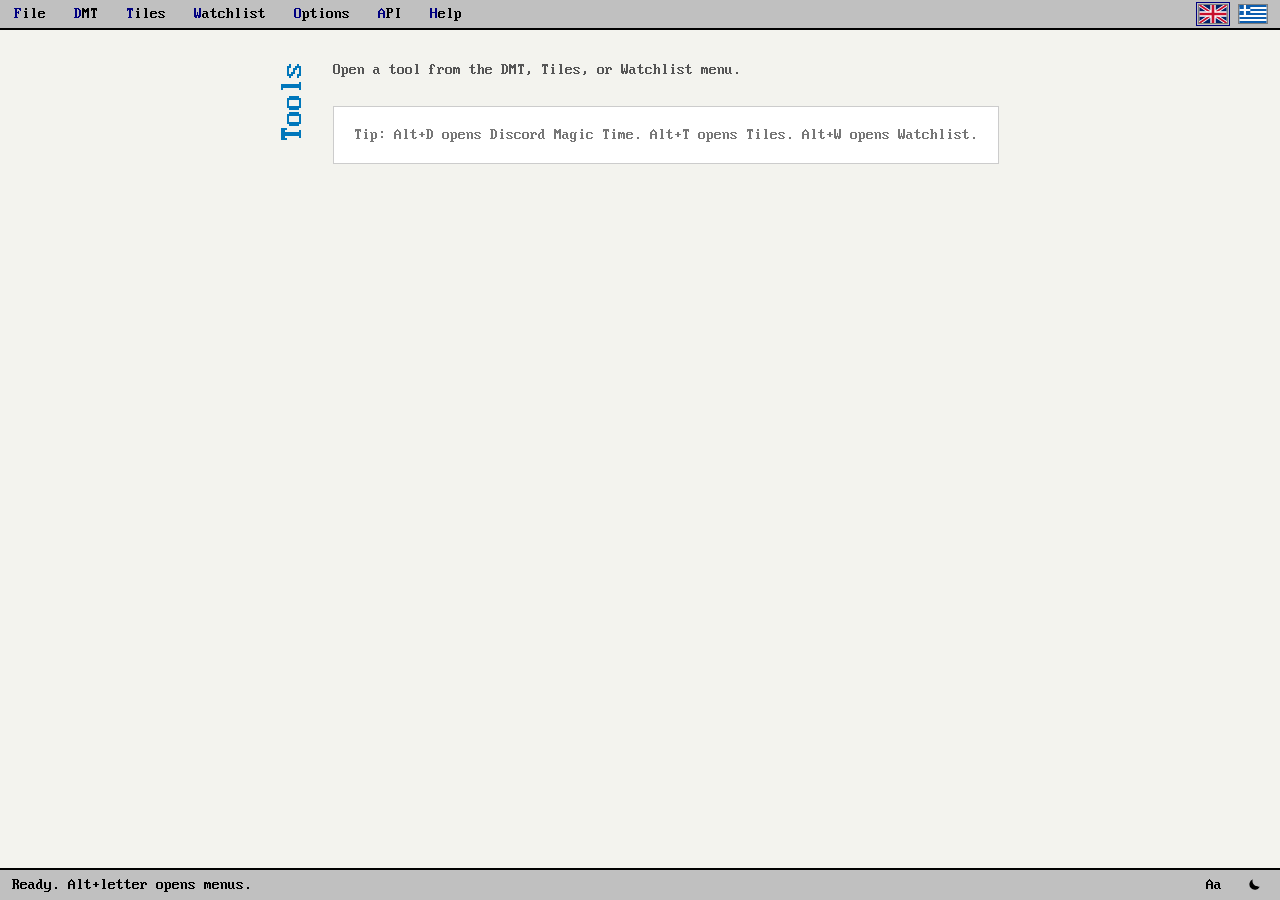
==== tools/index.html @ d96988ee "Open API docs as a normal tools workspace page, not a popup." ====
<!DOCTYPE html>
<html lang="en">

<head>
  <meta charset="UTF-8">
  <meta name="viewport" content="width=device-width, initial-scale=1.0">
  <title>Tools</title>
  <script>
    (function () {
      var storedTheme = localStorage.getItem('tools-theme') || localStorage.getItem('dmt-theme');
      var theme = storedTheme === 'light' || storedTheme === 'dark'
        ? storedTheme
        : (window.matchMedia('(prefers-color-scheme: light)').matches ? 'light' : 'dark');
      document.documentElement.setAttribute('data-theme', theme);

      var storedFont = localStorage.getItem('tools-font');
      if (storedFont === 'fairfax') {
        storedFont = 'vga';
        localStorage.setItem('tools-font', 'vga');
      }
      var font = storedFont === 'tiny5' || storedFont === 'vga' ? storedFont : 'vga';
      document.documentElement.setAttribute('data-font', font);

      var storedDesktop = localStorage.getItem('tools-desktop');
      var desktop = storedDesktop === 'on' ? 'shadow' : 'plain';
      document.documentElement.setAttribute('data-desktop', desktop);
    })();
  </script>
  <link rel="stylesheet" href="/tools/styles.css?v=56">
  <meta http-equiv="Cache-Control" content="no-cache">
  <script type="module" src="/tools/app.js?v=67"></script>
</head>

<body>
  <div class="tp-desktop" id="tp-desktop" aria-hidden="true"></div>
  <div class="tp-shell">
    <header class="tp-menubar" id="tp-menubar" role="menubar" aria-label="Main menu">
      <nav class="tp-menus" id="tp-menus"></nav>
      <div class="tp-menubar-right">
        <button type="button" class="tp-lang-btn" id="lang-en" title="English" aria-label="English">
          <svg class="tp-flag" viewBox="0 0 60 40" aria-hidden="true">
            <rect width="60" height="40" fill="#012169"/>
            <path d="M0,0 L60,40 M60,0 L0,40" stroke="#fff" stroke-width="8"/>
            <path d="M0,0 L60,40 M60,0 L0,40" stroke="#C8102E" stroke-width="4"/>
            <path d="M30,0 V40 M0,20 H60" stroke="#fff" stroke-width="12"/>
            <path d="M30,0 V40 M0,20 H60" stroke="#C8102E" stroke-width="6"/>
          </svg>
        </button>
        <button type="button" class="tp-lang-btn" id="lang-el" title="Ελληνικά" aria-label="Ελληνικά">
          <svg class="tp-flag" viewBox="0 0 60 40" aria-hidden="true">
            <rect width="60" height="40" fill="#0D5EAF"/>
            <rect y="4.44" width="60" height="4.44" fill="#fff"/>
            <rect y="13.33" width="60" height="4.44" fill="#fff"/>
            <rect y="22.22" width="60" height="4.44" fill="#fff"/>
            <rect y="31.11" width="60" height="4.44" fill="#fff"/>
            <rect width="24" height="22.22" fill="#0D5EAF"/>
            <rect x="9.6" width="4.8" height="22.22" fill="#fff"/>
            <rect y="8.89" width="24" height="4.44" fill="#fff"/>
          </svg>
        </button>
      </div>
    </header>

    <main class="tp-workspace" id="tool-root"></main>

    <footer class="tp-status" aria-live="polite">
      <span class="tp-status-text" id="tp-status"></span>
      <button type="button" class="tp-theme-btn tp-font-btn" id="font-footer-btn" aria-label="Toggle font" title="Toggle font">
        <span class="tp-font-label" aria-hidden="true">Aa</span>
      </button>
      <button type="button" class="tp-theme-btn" id="theme-footer-btn" aria-label="Toggle theme" title="Toggle theme">
        <svg class="tp-theme-icon tp-theme-icon-sun" viewBox="0 0 16 16" aria-hidden="true">
          <circle cx="8" cy="8" r="3" fill="currentColor"/>
          <g stroke="currentColor" stroke-width="1.5" stroke-linecap="square">
            <path d="M8 1v2M8 13v2M1 8h2M13 8h2M3.2 3.2l1.4 1.4M11.4 11.4l1.4 1.4M12.8 3.2l-1.4 1.4M4.6 11.4l-1.4 1.4"/>
          </g>
        </svg>
        <svg class="tp-theme-icon tp-theme-icon-moon" viewBox="0 0 16 16" aria-hidden="true">
          <path fill="currentColor" d="M11.5 9.2A5.2 5.2 0 0 1 6.8 2.2 5.5 5.5 0 1 0 13.8 9.8a5.2 5.2 0 0 1-2.3-.6z"/>
        </svg>
      </button>
    </footer>
  </div>
</body>

</html>
---- tools/styles.css ----
@font-face {
  font-family: 'PxPlus IBM VGA 8x16';
  src: url('/font/PxPlus_IBM_VGA_8x16.woff2') format('woff2');
  font-weight: normal;
  font-style: normal;
  font-display: swap;
  -webkit-font-smoothing: none;
  font-smooth: never;
}

@font-face {
  font-family: 'Tiny5';
  src: url('/font/Tiny5.woff2') format('woff2');
  font-weight: normal;
  font-style: normal;
  font-display: swap;
  -webkit-font-smoothing: none;
  font-smooth: never;
}

*,
*::before,
*::after {
  box-sizing: border-box;
}

:root,
[data-font='vga'] {
  --tp-font: 'PxPlus IBM VGA 8x16';
  --tp-font-size: 16px;
  --tp-line-height: 16px;
  --tp-desktop-size: 32px;
}

[data-font='tiny5'] {
  --tp-font: 'Tiny5';
  --tp-font-size: 18px;
  --tp-line-height: 18px;
  --tp-desktop-size: 30px;
}

:root,
[data-theme='dark'] {
  color-scheme: dark;
  --dmt-bg: #000;
  --dmt-text: #fff;
  --dmt-text-muted: #aaa;
  --dmt-text-subtle: #888;
  --dmt-text-faint: #666;
  --dmt-accent: #00aaff;
  --dmt-accent-hover: #ffaa00;
  --dmt-panel-bg: #0a0a0a;
  --dmt-panel-border: #333;
  --dmt-input-bg: #111;
  --dmt-input-border: #444;
  --dmt-input-border-hover: #00aaff;
  --dmt-preview-bg: #111;
  --dmt-preview-border: #333;
  --dmt-preview-text: #ffaa00;
  --dmt-btn-text: #000;
  --dmt-btn-secondary-bg: #222;
  --dmt-btn-secondary-border: #444;
  --dmt-btn-secondary-text: #fff;
  --dmt-btn-secondary-hover-bg: #333;
  --dmt-switch-track: #333;
  --dmt-switch-thumb: #fff;
  --dmt-switch-border: #555;
  --tp-bar-bg: #c0c0c0;
  --tp-bar-text: #000000;
  --tp-bar-hot: #000080;
  --tp-drop-bg: #c0c0c0;
  --tp-drop-text: #000000;
  --tp-drop-hot: #000080;
  --tp-drop-border: #000000;
  --tp-drop-shadow: #000000;
  --tp-active-bg: #000080;
  --tp-active-text: #ffffff;
  --tp-status-bg: #c0c0c0;
  --tp-status-text: #000000;
  --tp-desktop-bg: #000000;
  --tp-desktop-fg: #aaaaaa;
}

[data-theme='light'] {
  color-scheme: light;
  --dmt-bg: #f3f3ee;
  --dmt-text: #1a1a1a;
  --dmt-text-muted: #555;
  --dmt-text-subtle: #666;
  --dmt-text-faint: #777;
  --dmt-accent: #0077bb;
  --dmt-accent-hover: #cc7700;
  --dmt-panel-bg: #fff;
  --dmt-panel-border: #ccc;
  --dmt-input-bg: #fff;
  --dmt-input-border: #bbb;
  --dmt-input-border-hover: #0077bb;
  --dmt-preview-bg: #fafaf6;
  --dmt-preview-border: #ccc;
  --dmt-preview-text: #b36b00;
  --dmt-btn-text: #fff;
  --dmt-btn-secondary-bg: #ececea;
  --dmt-btn-secondary-border: #bbb;
  --dmt-btn-secondary-text: #1a1a1a;
  --dmt-btn-secondary-hover-bg: #e0e0dc;
  --dmt-switch-track: #ccc;
  --dmt-switch-thumb: #fff;
  --dmt-switch-border: #aaa;
  --tp-bar-bg: #c0c0c0;
  --tp-bar-text: #000000;
  --tp-bar-hot: #000080;
  --tp-drop-bg: #c0c0c0;
  --tp-drop-text: #000000;
  --tp-drop-hot: #000080;
  --tp-drop-border: #000000;
  --tp-drop-shadow: #000000;
  --tp-active-bg: #000080;
  --tp-active-text: #ffffff;
  --tp-status-bg: #c0c0c0;
  --tp-status-text: #000000;
  --tp-desktop-bg: #000000;
  --tp-desktop-fg: #aaaaaa;
}

html,
body {
  margin: 0;
  min-height: 100%;
}

body {
  min-height: 100vh;
  background: var(--dmt-bg);
  color: var(--dmt-text);
  font-family: var(--tp-font);
  font-size: var(--tp-font-size);
  line-height: var(--tp-line-height);
  -webkit-font-smoothing: none;
  -moz-osx-font-smoothing: unset;
  font-smooth: never;
  text-rendering: optimizeSpeed;
  font-kerning: none;
  font-variant-ligatures: none;
  font-synthesis: none;
  transition: background-color 0.2s ease, color 0.2s ease;
}

button,
input,
select,
textarea {
  font-family: var(--tp-font);
  font-size: inherit;
  -webkit-font-smoothing: none;
  -moz-osx-font-smoothing: unset;
  font-smooth: never;
  text-rendering: optimizeSpeed;
  font-kerning: none;
  font-variant-ligatures: none;
  font-synthesis: none;
}

[data-font='tiny5'] .dmt-header h1 {
  font-size: 30px;
}

.tp-shell {
  min-height: 100vh;
  display: flex;
  flex-direction: column;
  position: relative;
  z-index: 1;
  background: var(--dmt-bg);
}

[data-desktop='shadow'] .tp-shell {
  background: transparent;
}

.tp-desktop {
  display: none;
  position: fixed;
  inset: 0;
  z-index: 0;
  overflow: hidden;
  pointer-events: none;
  background: transparent;
  color: var(--tp-desktop-fg);
  font-family: var(--tp-font);
  font-size: var(--tp-desktop-size);
  line-height: var(--tp-desktop-size);
  white-space: pre;
  letter-spacing: 0;
  user-select: none;
}

[data-desktop='shadow'] .tp-desktop {
  display: block;
}

[data-desktop='shadow'] body {
  background: var(--tp-desktop-bg);
}

.tp-menu-item {
  appearance: none;
  display: flex;
  align-items: center;
  gap: 0;
  width: 100%;
  background: transparent;
  border: none;
  color: inherit;
  font-family: var(--tp-font);
  font-size: var(--tp-font-size);
  text-align: left;
  padding: 4px 16px 4px 8px;
  cursor: pointer;
}

.tp-menu-check {
  display: inline-block;
  width: 1.25em;
  flex-shrink: 0;
  text-align: center;
}

.tp-menubar {
  display: flex;
  align-items: stretch;
  justify-content: space-between;
  background: var(--tp-bar-bg);
  color: var(--tp-bar-text);
  border-bottom: 2px solid #000;
  user-select: none;
  position: sticky;
  top: 0;
  z-index: 100;
}

.tp-menus {
  display: flex;
  align-items: stretch;
  gap: 0;
}

.tp-menu {
  position: relative;
}

.tp-menu-btn {
  appearance: none;
  background: transparent;
  border: none;
  color: var(--tp-bar-text);
  font-family: var(--tp-font);
  font-size: var(--tp-font-size);
  padding: 6px 14px;
  cursor: pointer;
}

.tp-menu.open .tp-menu-btn,
.tp-menu-btn:hover {
  background: var(--tp-active-bg);
  color: var(--tp-active-text);
}

.tp-menu-btn u {
  color: var(--tp-bar-hot);
  text-decoration: none;
}

.tp-menu.open .tp-menu-btn u,
.tp-menu-btn:hover u {
  color: var(--tp-active-text);
}

/* DOSSHELL: black labels, white hotkey letters on teal */
.tp-menu-item u {
  color: var(--tp-drop-hot);
  text-decoration: none;
}

.tp-dropdown {
  display: none;
  position: absolute;
  top: 100%;
  left: 0;
  min-width: 220px;
  background: var(--tp-drop-bg);
  color: var(--tp-drop-text);
  border: 1px solid var(--tp-drop-border);
  box-shadow: 6px 6px 0 var(--tp-drop-shadow);
  padding: 2px 0;
  z-index: 200;
}

.tp-menu.open .tp-dropdown {
  display: block;
}

.tp-menu-item.active,
.tp-menu-item:hover {
  background: var(--tp-active-bg);
  color: var(--tp-active-text);
}

.tp-menu-item.active u,
.tp-menu-item:hover u {
  color: var(--tp-active-text);
}

.tp-menu-sep {
  height: 0;
  margin: 4px 6px;
  border-top: 1px solid #000;
  border-bottom: none;
}

.tp-menubar-right {
  display: flex;
  align-items: center;
  gap: 6px;
  padding: 0 10px;
}

.tp-lang-btn {
  appearance: none;
  background: transparent;
  border: 1px solid transparent;
  padding: 2px;
  cursor: pointer;
  line-height: 0;
}

.tp-lang-btn.active,
.tp-lang-btn:hover {
  border-color: var(--tp-bar-hot);
}

.tp-flag {
  width: 28px;
  height: 18px;
  display: block;
  box-shadow: 0 0 0 1px rgba(0, 0, 0, 0.35);
}

.tp-modal-overlay {
  position: fixed;
  inset: 0;
  z-index: 1000;
  display: flex;
  align-items: center;
  justify-content: center;
  padding: 24px;
  background: rgba(0, 0, 0, 0.45);
}

.tp-modal {
  width: min(100%, 28rem);
  background: var(--tp-drop-bg);
  color: var(--tp-drop-text);
  border: 1px solid var(--tp-drop-border);
  box-shadow: 8px 8px 0 var(--tp-drop-shadow);
  font-family: var(--tp-font);
  font-size: var(--tp-font-size);
  line-height: 1.4;
}

.tp-modal-titlebar {
  display: flex;
  align-items: center;
  background: var(--tp-active-bg);
  color: var(--tp-active-text);
  padding: 6px 10px;
  user-select: none;
}

.tp-modal-title {
  font-weight: normal;
  letter-spacing: 0.02em;
}

.tp-modal-body {
  padding: 18px 18px 16px;
}

.tp-modal-lead {
  margin: 0 0 10px;
  color: var(--tp-drop-text);
}

.tp-modal-detail {
  margin: 0 0 18px;
  color: #000080;
}

.tp-modal-actions {
  display: flex;
  justify-content: center;
}

.tp-modal-btn {
  appearance: none;
  min-width: 5.5rem;
  background: var(--tp-drop-bg);
  color: var(--tp-drop-text);
  border: 1px solid #000;
  box-shadow: inset -1px -1px 0 #808080, inset 1px 1px 0 #fff;
  font-family: var(--tp-font);
  font-size: var(--tp-font-size);
  padding: 6px 18px;
  cursor: pointer;
}

.tp-modal-btn:hover,
.tp-modal-btn:focus-visible {
  background: var(--tp-active-bg);
  color: var(--tp-active-text);
  outline: none;
  box-shadow: none;
}

.tp-modal-btn:active {
  box-shadow: inset 1px 1px 0 #808080, inset -1px -1px 0 #fff;
}

.tp-workspace {
  flex: 1 1 auto;
  background: var(--dmt-bg);
  position: relative;
  z-index: 1;
  min-height: 0;
  display: flex;
  flex-direction: column;
}

#tool-root {
  flex: 1 1 auto;
  min-height: 0;
  display: flex;
  flex-direction: column;
}

.api-docs-app {
  flex: 1 1 auto;
  min-height: 0;
  display: flex;
  flex-direction: column;
  background: var(--dmt-bg);
}

.api-docs-frame {
  flex: 1 1 auto;
  width: 100%;
  min-height: 0;
  border: 0;
  background: #fff;
}

[data-desktop='shadow'] .tp-workspace {
  background: transparent;
}

.tp-status {
  display: flex;
  align-items: center;
  gap: 12px;
  background: var(--tp-status-bg);
  color: var(--tp-status-text);
  padding: 4px 12px;
  font-family: var(--tp-font);
  font-size: var(--tp-font-size);
  border-top: 2px solid #000;
}

.tp-status-text {
  flex: 1;
  min-width: 0;
  overflow: hidden;
  text-overflow: ellipsis;
  white-space: nowrap;
}

.tp-theme-btn {
  appearance: none;
  flex-shrink: 0;
  display: inline-flex;
  align-items: center;
  justify-content: center;
  width: 28px;
  height: 22px;
  padding: 0;
  background: transparent;
  border: 1px solid transparent;
  color: var(--tp-status-text);
  cursor: pointer;
  line-height: 0;
}

.tp-theme-btn:hover,
.tp-theme-btn:focus-visible {
  border-color: var(--tp-bar-hot);
  color: var(--tp-bar-hot);
  outline: none;
}

.tp-theme-icon {
  width: 16px;
  height: 16px;
  display: none;
}

.tp-font-label {
  font-family: var(--tp-font);
  font-size: var(--tp-font-size);
  line-height: 1;
}

[data-font='tiny5'] .tp-font-btn {
  color: var(--tp-bar-hot);
}

[data-theme='dark'] .tp-theme-icon-sun,
[data-theme='light'] .tp-theme-icon-moon {
  display: block;
}

.dmt-app {
  position: relative;
  max-width: 1040px;
  margin: 0 auto;
  padding: 32px 20px 16px 72px;
}

.dmt-header {
  margin: 0;
  padding: 0;
  border: 0;
}

/* Title is absolute; collapse the header when it only holds the spine title */
.dmt-header:not(:has(p)) {
  height: 0;
  overflow: visible;
}

.dmt-header h1 {
  position: absolute;
  left: 16px;
  top: 32px;
  margin: 0;
  color: var(--dmt-accent);
  font-size: 32px;
  font-weight: normal;
  line-height: 1.05;
  white-space: nowrap;
  writing-mode: vertical-rl;
  transform: rotate(180deg);
  transform-origin: center center;
  pointer-events: none;
}

.dmt-header p {
  margin: 0 0 28px;
  color: var(--dmt-text-muted);
  font-size: 16px;
}

.dmt-panel-row {
  display: grid;
  grid-template-columns: 1fr 1fr;
  gap: 20px;
  margin-bottom: 20px;
  align-items: stretch;
}

.dmt-panel-row-3 {
  grid-template-columns: 1.35fr 1fr 1fr;
}

.dmt-panel-row > .dmt-panel {
  margin-bottom: 0;
  min-width: 0;
  overflow: hidden;
}

/* Don't stretch a compacted fold to match its open neighbor */
.dmt-panel-row:has(> .dmt-panel:not(.open)) {
  align-items: start;
}

@media (max-width: 760px) {
  .dmt-app {
    padding: 32px 20px 24px;
  }

  .dmt-header {
    display: block;
    height: auto;
    overflow: visible;
    margin-bottom: 28px;
  }

  .dmt-header h1 {
    position: static;
    writing-mode: horizontal-tb;
    transform: none;
    margin: 0 0 8px;
    white-space: normal;
  }

  .dmt-header p {
    margin: 0;
  }

  .dmt-panel-row,
  .dmt-panel-row-3 {
    grid-template-columns: 1fr;
  }
}

@media (min-width: 761px) and (max-width: 1100px) {
  .dmt-panel-row-3 {
    grid-template-columns: 1fr 1fr;
  }
}

.dmt-panel {
  border: 1px solid var(--dmt-panel-border);
  background: var(--dmt-panel-bg);
  padding: 20px;
  margin-bottom: 20px;
  transition: background-color 0.2s ease, border-color 0.2s ease;
}

.dmt-app > .dmt-panel:last-child,
.dmt-app > .dmt-panel-row:last-child,
.dmt-app > .dmt-hint:last-child {
  margin-bottom: 0;
}

.dmt-panel-title {
  margin: 0 0 16px;
  color: var(--dmt-accent);
  font-size: var(--tp-font-size);
  font-weight: normal;
  text-transform: uppercase;
  letter-spacing: 0;
}

.dmt-row {
  display: flex;
  flex-wrap: wrap;
  gap: 12px;
  align-items: flex-end;
}

.dmt-row + .dmt-row {
  margin-top: 14px;
}

.dmt-field {
  display: flex;
  flex-direction: column;
  gap: 8px;
  min-width: 0;
}

.dmt-field label {
  color: var(--dmt-text-subtle);
  font-size: 16px;
}

.dmt-field select,
.dmt-field input[type="text"],
.dmt-field input[type="password"],
.dmt-output-row input[type="text"] {
  appearance: none;
  background: var(--dmt-input-bg);
  border: 1px solid var(--dmt-input-border);
  color: var(--dmt-text);
  font-family: var(--tp-font);
  font-size: 16px;
  padding: 8px 12px;
  min-width: 72px;
  cursor: pointer;
  transition: background-color 0.2s ease, border-color 0.2s ease, color 0.2s ease;
}

.dmt-field select:hover,
.dmt-field input[type="text"]:hover,
.dmt-field input[type="password"]:hover,
.dmt-output-row input[type="text"]:hover {
  border-color: var(--dmt-input-border-hover);
}

.dmt-field select:focus,
.dmt-field input[type="text"]:focus,
.dmt-field input[type="password"]:focus,
.dmt-output-row input[type="text"]:focus {
  outline: none;
  border-color: var(--dmt-accent);
  box-shadow: 0 0 0 1px var(--dmt-accent);
}

.dmt-field-wide {
  flex: 1 1 auto;
  min-width: 0;
}

.dmt-field-wide select,
.dmt-field-wide input[type="text"] {
  min-width: 0;
  width: 100%;
}

.dmt-field-control {
  display: flex;
  gap: 8px;
  align-items: stretch;
}

.dmt-field-control select {
  flex: 1;
  min-width: 0;
}

.dmt-btn-inline {
  padding: 8px 12px;
  font-size: 16px;
  white-space: nowrap;
}

.dmt-time-display {
  margin-top: 14px;
  padding: 10px 12px;
  background: var(--dmt-preview-bg);
  border: 1px dashed var(--dmt-preview-border);
  color: var(--dmt-preview-text);
  font-size: 16px;
  letter-spacing: 0.06em;
  transition: background-color 0.2s ease, border-color 0.2s ease, color 0.2s ease;
}

.dmt-actions {
  display: flex;
  flex-wrap: wrap;
  gap: 12px;
  align-items: center;
  margin-top: 12px;
}

.dmt-actions:first-child {
  margin-top: 0;
}

.dmt-btn {
  appearance: none;
  background: var(--dmt-accent);
  border: none;
  color: var(--dmt-btn-text);
  cursor: pointer;
  font-family: var(--tp-font);
  font-size: 16px;
  padding: 10px 20px;
  transition: background-color 0.2s ease, color 0.2s ease;
}

.dmt-btn:hover {
  background: var(--dmt-accent-hover);
}

.dmt-btn-secondary {
  background: var(--dmt-btn-secondary-bg);
  border: 1px solid var(--dmt-btn-secondary-border);
  color: var(--dmt-btn-secondary-text);
}

.dmt-btn-secondary:hover {
  background: var(--dmt-btn-secondary-hover-bg);
  border-color: var(--dmt-accent);
  color: var(--dmt-accent);
}

.dmt-output-row {
  display: flex;
  gap: 12px;
  align-items: stretch;
}

.dmt-output-row input[type="text"] {
  flex: 1;
  min-width: 0;
  cursor: text;
}

.dmt-output-row .dmt-btn {
  flex-shrink: 0;
}

.dmt-hint {
  margin: 10px 0 0;
  color: var(--dmt-text-faint);
  font-size: 16px;
}

.dmt-theme-switch {
  display: inline-flex;
  align-items: center;
  gap: 10px;
  margin-left: auto;
  user-select: none;
}

.dmt-theme-label {
  color: var(--dmt-text-subtle);
  font-size: 16px;
  text-transform: lowercase;
}

.dmt-theme-label-active {
  color: var(--dmt-accent);
}

.dmt-switch {
  position: relative;
  display: inline-block;
  width: 48px;
  height: 26px;
  flex-shrink: 0;
}

.dmt-switch input {
  position: absolute;
  opacity: 0;
  width: 0;
  height: 0;
}

.dmt-switch-slider {
  position: absolute;
  inset: 0;
  background: var(--dmt-switch-track);
  border: 1px solid var(--dmt-switch-border);
  border-radius: 26px;
  cursor: pointer;
  transition: background-color 0.2s ease, border-color 0.2s ease;
}

.dmt-switch-slider::before {
  content: '';
  position: absolute;
  top: 2px;
  left: 2px;
  width: 20px;
  height: 20px;
  background: var(--dmt-switch-thumb);
  border-radius: 50%;
  transition: transform 0.2s ease;
}

.dmt-switch input:checked + .dmt-switch-slider {
  background: var(--dmt-accent);
  border-color: var(--dmt-accent);
}

.dmt-switch input:checked + .dmt-switch-slider::before {
  transform: translateX(22px);
}

.dmt-switch input:focus-visible + .dmt-switch-slider {
  box-shadow: 0 0 0 2px var(--dmt-accent);
}

@media (max-width: 540px) {
  .dmt-row {
    flex-direction: column;
    align-items: stretch;
  }

  .dmt-field select {
    width: 100%;
  }

  .dmt-output-row {
    flex-direction: column;
  }

  .dmt-theme-switch {
    margin-left: 0;
    width: 100%;
    justify-content: center;
  }

  .tp-dropdown {
    min-width: 220px;
  }
}

/* Tiles calculator */
.tiles-app input[type="number"],
.tiles-app input[type="text"] {
  appearance: none;
  background: var(--dmt-input-bg);
  border: 1px solid var(--dmt-input-border);
  color: var(--dmt-text);
  font-family: var(--tp-font);
  font-size: 16px;
  padding: 8px 12px;
  min-width: 96px;
  cursor: text;
}

.tiles-app input[type="number"]:hover,
.tiles-app input[type="text"]:hover {
  border-color: var(--dmt-input-border-hover);
}

.tiles-app input[type="number"]:focus,
.tiles-app input[type="text"]:focus {
  outline: none;
  border-color: var(--dmt-accent);
  box-shadow: 0 0 0 1px var(--dmt-accent);
}

.tiles-app .dmt-field {
  flex-direction: row;
  align-items: center;
  gap: 10px;
}

.tiles-app .dmt-panel-row .dmt-field {
  flex-direction: column;
  align-items: flex-start;
  gap: 6px;
}

.tiles-app .dmt-panel-row .dmt-field label {
  min-width: 0;
}

.tiles-size-row {
  flex-wrap: wrap;
  align-items: flex-end;
  justify-content: flex-start;
  gap: 12px;
}

.tiles-size-row .dmt-field {
  flex: 0 0 auto;
  min-width: 0;
}

.tiles-size-row .dmt-field label {
  min-width: auto;
}

.tiles-size-row .dmt-field input {
  flex: none;
  width: 6em;
  min-width: 6em;
  max-width: 6em;
}

.dmt-panel-row .tiles-size-row,
.dmt-panel-row .dmt-row.tiles-row-with-clear {
  flex-wrap: nowrap;
  align-items: flex-end;
  gap: 12px;
}

.dmt-panel-row .dmt-row.tiles-row-with-clear .dmt-field input {
  flex: none;
  width: 5.5em;
  min-width: 5.5em;
  max-width: 5.5em;
}

.dmt-row.tiles-row-with-clear {
  flex-wrap: wrap;
  flex-direction: row;
  align-items: flex-end;
  justify-content: flex-start;
  gap: 12px;
}

.dmt-row.tiles-row-with-clear .dmt-field {
  flex: 0 0 auto;
  min-width: 0;
}

.dmt-row.tiles-row-with-clear .dmt-field input {
  flex: none;
  width: 6em;
  min-width: 6em;
  max-width: 6em;
}

.dmt-row.tiles-row-with-clear .tiles-row-clear {
  flex: 0 0 auto;
  margin: 0;
  padding: 0;
}

.tiles-clear-label {
  visibility: hidden;
  user-select: none;
}

.dmt-row.tiles-row-with-clear .tiles-row-clear .tiles-remove-btn {
  box-sizing: border-box;
  width: calc(1em + 16px);
  height: calc(1em + 16px);
  padding: 0;
}

@media (max-width: 540px) {
  .tiles-size-row,
  .dmt-row.tiles-row-with-clear {
    flex-direction: row;
    flex-wrap: nowrap;
    align-items: center;
    justify-content: flex-start;
  }
}

.tiles-app .dmt-field label {
  margin: 0;
  flex-shrink: 0;
  min-width: 4.5em;
  color: var(--dmt-text-subtle);
}

.tiles-app .dmt-field input {
  flex: 1 1 auto;
  min-width: 0;
  width: auto;
}

.tiles-app .dmt-field-wide input {
  width: 100%;
}

.tiles-app .tiles-size-row .dmt-field input,
.tiles-app .dmt-row.tiles-row-with-clear .dmt-field input {
  flex: none;
  width: 6em;
  min-width: 6em;
  max-width: 6em;
}

.tiles-app .dmt-panel-row .dmt-row.tiles-row-with-clear .dmt-field input {
  width: 5.5em;
  min-width: 5.5em;
  max-width: 5.5em;
}

.tiles-app .dmt-panel-row .tiles-size-row,
.tiles-app .dmt-panel-row .dmt-row.tiles-row-with-clear {
  flex-wrap: nowrap;
  gap: 12px;
}

.tiles-app .dmt-row.tiles-row-with-clear {
  justify-content: flex-start;
  gap: 12px;
}

.tiles-app .dmt-row.tiles-row-with-clear .tiles-row-clear {
  flex: 0 0 auto;
  margin: 0;
  padding: 0;
}

.tiles-app .dmt-row.tiles-row-with-clear .tiles-row-clear .tiles-remove-btn {
  box-sizing: border-box;
  width: calc(1em + 16px);
  height: calc(1em + 16px);
  padding: 0;
}

.tiles-add-name {
  flex-direction: row;
  align-items: center;
}

.tiles-fold-toggle {
  appearance: none;
  display: flex;
  align-items: center;
  gap: 10px;
  width: 100%;
  margin: 0;
  padding: 0;
  background: transparent;
  border: none;
  color: inherit;
  font-family: var(--tp-font);
  font-size: inherit;
  text-align: left;
  cursor: pointer;
}

.tiles-fold-toggle .dmt-panel-title {
  margin: 0;
}

.tiles-fold:not(.open) {
  padding-top: 14px;
  padding-bottom: 14px;
}

.tiles-fold:not(.open) {
  padding-top: 14px;
  padding-bottom: 14px;
}

.tiles-fold-icon {
  flex-shrink: 0;
  width: 1.25em;
  color: var(--dmt-accent);
  line-height: 1;
}

.tiles-fold-body {
  margin-top: 16px;
}

.tiles-fold-body[hidden] {
  display: none;
}

.tiles-layouts {
  margin-top: 12px;
  display: flex;
  flex-direction: column;
  gap: 12px;
}

.tiles-graph-wrap {
  display: flex;
  align-items: center;
  overflow: hidden;
}

.tiles-graph {
  display: grid;
  background: transparent;
  flex-shrink: 0;
}

.tiles-graph-cell {
  background: var(--dmt-accent);
  box-sizing: border-box;
  min-width: 0;
  min-height: 0;
  border: 0;
}

.tiles-graph-fill {
  display: block;
  background-color: var(--dmt-preview-bg);
  background-image:
    linear-gradient(to right, var(--dmt-accent) 1px, transparent 1px),
    linear-gradient(to bottom, var(--dmt-accent) 1px, transparent 1px);
  border: 1px solid var(--dmt-accent);
  box-sizing: border-box;
}

.tiles-cover-wrap {
  display: flex;
  align-items: center;
  overflow: hidden;
  background: var(--dmt-preview-bg);
  border: 1px solid var(--dmt-panel-border);
}

.tiles-cover-svg {
  display: block;
  flex-shrink: 0;
}

.tiles-cover-svg-tight {
  shape-rendering: crispEdges;
}

.tiles-cover-full {
  fill: var(--dmt-accent);
}

.tiles-cover-cut {
  fill: var(--dmt-accent-hover);
}

.tiles-cover-skirting {
  fill: var(--dmt-panel-border);
  opacity: 0.35;
}

.tiles-cover-field {
  fill: var(--dmt-panel-bg);
}

.tiles-cover-legend {
  display: flex;
  flex-wrap: wrap;
  gap: 12px 18px;
  font-family: var(--tp-font);
  font-size: var(--tp-font-size);
  color: var(--dmt-text-muted);
}

.tiles-cover-legend-item {
  display: inline-flex;
  align-items: center;
  gap: 8px;
}

.tiles-cover-swatch {
  display: inline-block;
  width: 12px;
  height: 12px;
  border: 1px solid var(--dmt-panel-border);
  flex-shrink: 0;
}

.tiles-cover-swatch-full {
  background: var(--dmt-accent);
}

.tiles-cover-swatch-cut {
  background: var(--dmt-accent-hover);
}

.tiles-orient-wrap {
  overflow-x: auto;
}

.tiles-orient-table {
  width: 100%;
  border-collapse: separate;
  border-spacing: 0;
  table-layout: auto;
  font-family: var(--tp-font);
  font-size: var(--tp-font-size);
  color: var(--dmt-text);
}

.tiles-orient-row {
  cursor: pointer;
}

.tiles-orient-row td {
  border: 1px solid transparent;
  padding: 8px 10px;
  vertical-align: middle;
}

.tiles-orient-row:hover td,
.tiles-orient-row.selected td {
  color: var(--dmt-accent);
}

.tiles-orient-row.selected td {
  border-color: var(--dmt-accent);
  border-left-color: transparent;
  border-right-color: transparent;
}

.tiles-orient-row.selected td:first-child {
  border-left-color: var(--dmt-accent);
}

.tiles-orient-row.selected td:last-child {
  border-right-color: var(--dmt-accent);
}

.tiles-orient-tile {
  white-space: nowrap;
  width: 1%;
}

.tiles-orient-grid {
  min-width: 7ch;
  width: 1%;
}

.tiles-orient-grid-inner {
  display: flex;
  align-items: center;
  justify-content: space-between;
  gap: 12px;
  width: 100%;
}

.tiles-orient-rc {
  text-align: left;
}

.tiles-orient-arrow {
  margin-left: auto;
  text-align: right;
  flex: 0 0 auto;
}

.tiles-orient-size {
  text-align: right;
  white-space: nowrap;
  width: 1%;
}

.tiles-orient-graph {
  width: 99%;
}

.tiles-add-row {
  display: flex;
  flex-wrap: wrap;
  gap: 12px;
  align-items: flex-end;
  margin-top: 14px;
}

.tiles-add-name {
  flex: 1 1 200px;
  min-width: 0;
}

.tiles-add-row .dmt-btn {
  flex-shrink: 0;
}

.tiles-switch-row {
  display: flex;
  flex-wrap: wrap;
  gap: 16px 28px;
  align-items: center;
  margin-bottom: 14px;
}

.tiles-switch {
  display: inline-flex;
  align-items: center;
  gap: 10px;
  color: var(--dmt-text-subtle);
  cursor: pointer;
  user-select: none;
}

.tiles-switch-disabled {
  opacity: 0.45;
  cursor: not-allowed;
}

.tiles-switch-disabled .dmt-switch-slider {
  cursor: not-allowed;
}

.tiles-gap-calc-row {
  margin-top: 4px;
}

.tiles-gap-cm-field {
  min-width: 11rem;
  max-width: 14rem;
  flex: 0 1 14rem;
}

.tiles-gap-cm-field input {
  width: 100%;
  min-width: 0;
}

.tiles-gap-cm-field input:disabled {
  opacity: 0.55;
  cursor: not-allowed;
}

.tiles-switch-label {
  font-family: var(--tp-font);
  font-size: var(--tp-font-size);
}

.tiles-check {
  display: inline-flex;
  align-items: center;
  gap: 8px;
  margin-top: 14px;
  color: var(--dmt-text-subtle);
  cursor: pointer;
  user-select: none;
}

.tiles-status-error {
  color: #ff6666 !important;
}

.dmt-hint-error {
  color: #ff6666 !important;
}

.tiles-patterns {
  display: flex;
  flex-direction: column;
  gap: 10px;
}

.tiles-pattern {
  appearance: none;
  width: 100%;
  text-align: left;
  background: var(--dmt-preview-bg);
  border: 1px solid var(--dmt-panel-border);
  color: var(--dmt-text);
  font-family: var(--tp-font);
  font-size: 16px;
  padding: 12px 14px;
  cursor: pointer;
}

.tiles-pattern:hover,
.tiles-pattern.selected {
  border-color: var(--dmt-accent);
  box-shadow: 0 0 0 1px var(--dmt-accent);
}

.tiles-pattern-title {
  color: var(--dmt-accent);
  margin-bottom: 8px;
}

.tiles-summary-table {
  width: 100%;
  border-collapse: collapse;
  table-layout: fixed;
  font-family: var(--tp-font);
  font-size: var(--tp-font-size);
  color: var(--dmt-text);
  margin-bottom: 2px;
}

.tiles-summary-table th,
.tiles-summary-table td {
  border: 1px solid transparent;
  padding: 4px 10px;
  text-align: left;
  vertical-align: top;
}

.tiles-summary-table th {
  color: var(--dmt-text-muted);
  font-weight: normal;
}

.tiles-summary-table td {
  text-align: left;
  white-space: nowrap;
}

.tiles-summary-table th.tiles-summary-cuts,
.tiles-summary-table td.tiles-summary-cuts {
  white-space: normal;
  overflow-wrap: anywhere;
  word-break: break-word;
  line-height: 1.35;
}

.tiles-pattern-meta {
  display: flex;
  flex-wrap: wrap;
  gap: 10px 16px;
  color: var(--dmt-text-muted);
}

.tiles-list {
  display: flex;
  flex-direction: column;
  gap: 10px;
}

.tiles-list-header,
.tiles-list-row,
.tiles-list-totals {
  border: 1px solid var(--dmt-panel-border);
  padding: 10px 12px;
}

.tiles-list-row {
  position: relative;
}

.tiles-list-header {
  border-style: dashed;
}

.tiles-list-line1,
.tiles-list-line2 {
  display: grid;
  gap: 8px 16px;
  align-items: center;
  font-family: var(--tp-font);
  font-size: var(--tp-font-size);
}

.tiles-list-line1 {
  grid-template-columns: minmax(7rem, 1.4fr) minmax(5rem, 0.8fr) minmax(6rem, 1fr) auto;
  margin-bottom: 8px;
}

.tiles-list-line2 {
  grid-template-columns: repeat(6, minmax(3.5rem, 1fr));
}

.tiles-list-cell {
  color: var(--dmt-text);
  min-width: 0;
  overflow: hidden;
  text-overflow: ellipsis;
  white-space: nowrap;
}

.tiles-list-cell.tiles-list-cuts {
  white-space: normal;
  overflow: visible;
  text-overflow: unset;
  overflow-wrap: anywhere;
  word-break: break-word;
  line-height: 1.35;
}

.tiles-list-head {
  color: var(--dmt-accent);
}

.tiles-list-name {
  color: var(--dmt-accent);
}

.tiles-list-actions {
  justify-self: end;
  min-width: 1.75rem;
  text-align: right;
}

.tiles-list-row .tiles-list-actions {
  position: absolute;
  top: 50%;
  right: 12px;
  transform: translateY(-50%);
  z-index: 1;
}

.tiles-remove-btn {
  display: inline-flex;
  align-items: center;
  justify-content: center;
  width: 1.75rem;
  height: 1.75rem;
  padding: 0;
  border: 0;
  border-radius: 4px;
  background: transparent;
  color: #c62828;
  cursor: pointer;
  line-height: 0;
}

.tiles-remove-btn:hover,
.tiles-remove-btn:focus-visible {
  color: #a01818;
  background: color-mix(in srgb, #c62828 12%, transparent);
  outline: none;
}

.tiles-remove-icon {
  display: block;
  pointer-events: none;
}

.tiles-list-totals {
  border-style: dashed;
}

.tiles-table-wrap {
  overflow-x: auto;
}

.tiles-table {
  width: 100%;
  border-collapse: collapse;
  font-size: 16px;
}

.tiles-table th,
.tiles-table td {
  border: 1px solid var(--dmt-panel-border);
  padding: 8px 10px;
  text-align: left;
  white-space: nowrap;
}

.tiles-table th {
  color: var(--dmt-accent);
  background: var(--dmt-preview-bg);
  font-weight: normal;
  text-transform: uppercase;
  letter-spacing: 0.04em;
}

.tiles-table tfoot td {
  color: var(--dmt-preview-text);
  background: var(--dmt-preview-bg);
}

/* Watchlist tools */
.wl-file-btn {
  display: inline-flex;
  align-items: center;
  cursor: pointer;
}

.wl-check {
  display: inline-flex;
  align-items: center;
  gap: 8px;
  color: var(--dmt-text);
  font-family: var(--tp-font);
  font-size: var(--tp-font-size);
  user-select: none;
}

.wl-check-block {
  display: flex;
  margin-top: 10px;
}

.wl-switch-row {
  display: flex;
  flex-wrap: wrap;
  gap: 16px 28px;
  align-items: center;
  margin-top: 14px;
}

.wl-sync-options {
  align-items: flex-end;
}

.wl-sync-options .wl-switch-row {
  margin-top: 0;
  padding-bottom: 2px;
  flex: 1 1 auto;
}

.wl-summary-grid {
  display: grid;
  grid-template-columns: repeat(auto-fit, minmax(10rem, 1fr));
  gap: 10px 16px;
  margin-top: 12px;
}

.wl-summary-grid .wl-meta {
  display: block;
  margin-bottom: 2px;
}

.wl-meta {
  color: var(--dmt-text-muted);
  margin-right: 8px;
}

.wl-title-list {
  display: flex;
  flex-direction: column;
  gap: 6px;
  margin-top: 8px;
  max-height: 22rem;
  overflow: auto;
}

.wl-title-row {
  display: flex;
  flex-wrap: wrap;
  gap: 8px 12px;
  align-items: baseline;
  border: 1px solid var(--dmt-panel-border);
  padding: 8px 10px;
}

.wl-title-name {
  color: var(--dmt-text);
}

.wl-slots {
  display: flex;
  flex-direction: column;
  gap: 14px;
}

.wl-slot {
  border: 1px dashed var(--dmt-panel-border);
  padding: 12px;
}

.wl-slot-head {
  display: flex;
  align-items: center;
  justify-content: space-between;
  margin-bottom: 10px;
  color: var(--dmt-accent);
}

.wl-view-tabs {
  display: flex;
  flex-wrap: wrap;
  gap: 8px;
  margin: 12px 0;
}

.wl-tab-active {
  outline: 2px solid var(--dmt-accent);
  outline-offset: 1px;
}
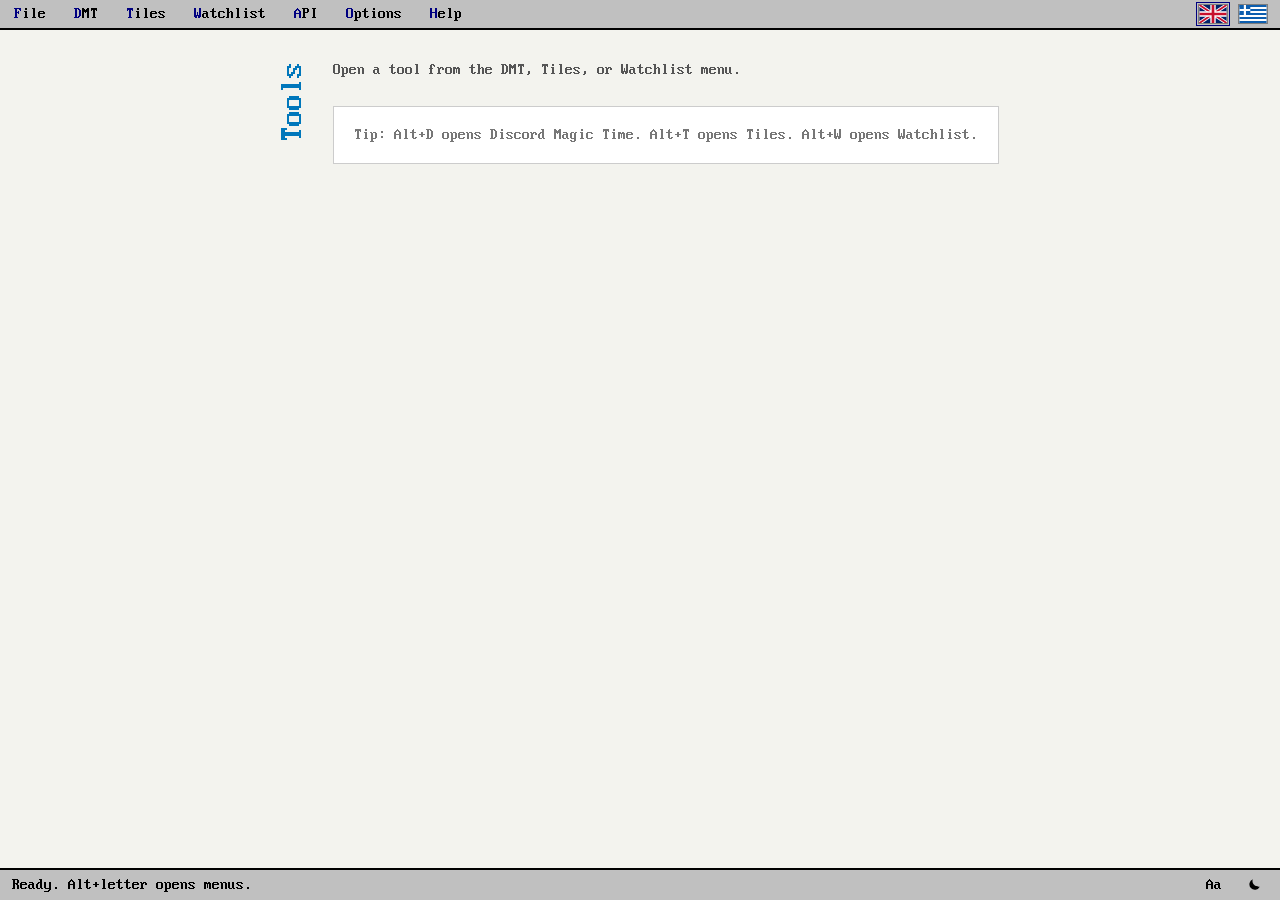
==== commit 1a07bb42: "Put the API menu before Options in the menubar." ====
--- a/tools/index.html
+++ b/tools/index.html
@@ -28,7 +28,7 @@
   </script>
   <link rel="stylesheet" href="/tools/styles.css?v=56">
   <meta http-equiv="Cache-Control" content="no-cache">
-  <script type="module" src="/tools/app.js?v=67"></script>
+  <script type="module" src="/tools/app.js?v=68"></script>
 </head>
 
 <body>
